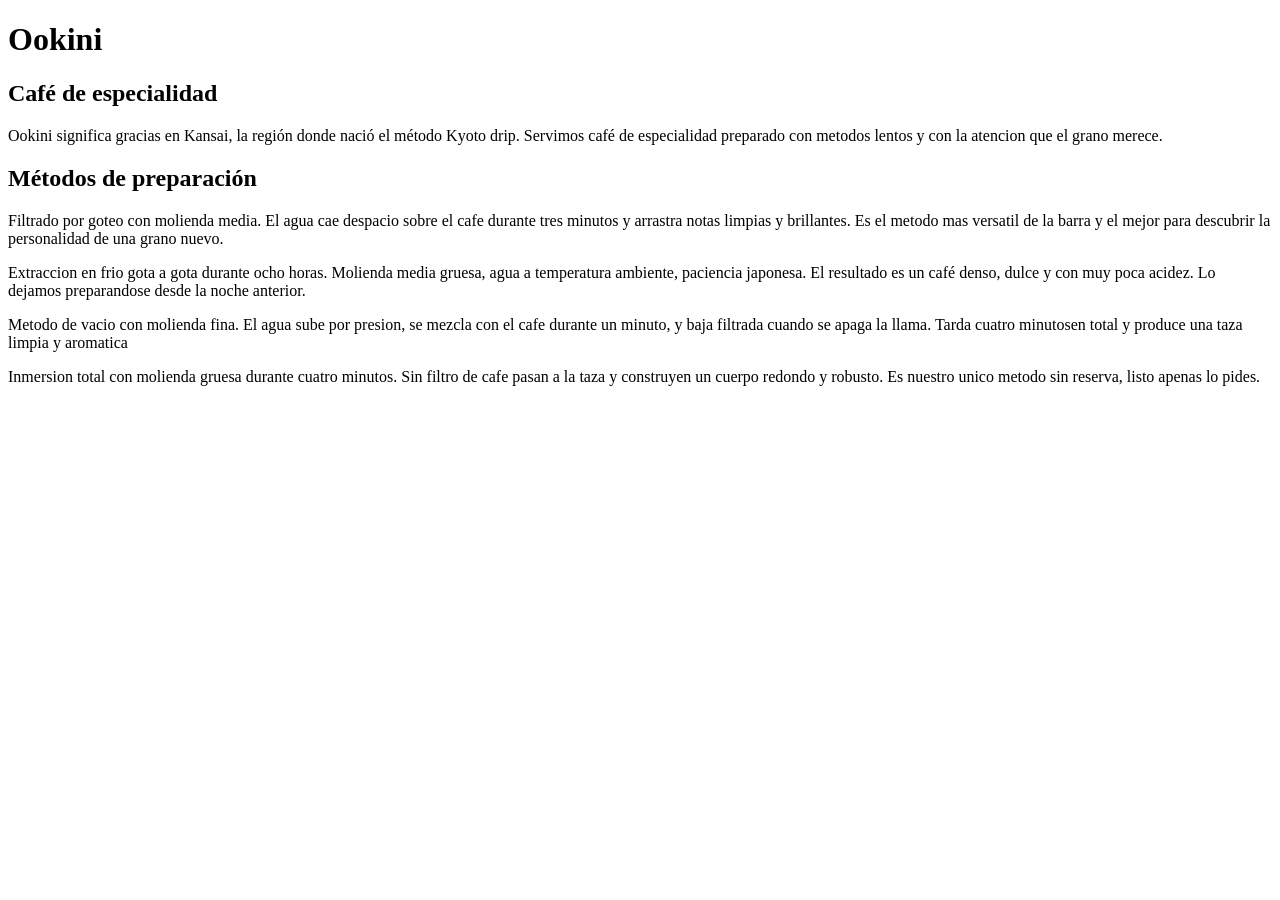
==== Ookini/index.html @ 14f31ec7 "Nuevo archivo, ya con bases de html" ====
<!DOCTYPE html>
<html lang="es">
<head>
    <meta charset="UTF-8">
    <meta name="viewport" content="width=device-width, initial-scale=1.0">
    <title>Ookini</title>
</head>
<body>
    <h1>Ookini</h1>
    <h2>Café de especialidad</h2>
    <p>Ookini significa gracias en Kansai, la región donde nació el método Kyoto drip. Servimos café de especialidad preparado con metodos lentos y con la atencion que el grano merece.</p>

    <h2>Métodos de preparación</h2>
    <p>Filtrado por goteo con molienda media. El agua cae despacio sobre el cafe durante tres minutos y arrastra notas limpias y brillantes. Es el metodo mas versatil de la barra y el mejor para descubrir la personalidad de una grano nuevo.</p>
    <p>Extraccion en frio gota a gota durante ocho horas. Molienda media gruesa, agua a temperatura ambiente, paciencia japonesa. El resultado es un café denso, dulce y con muy poca acidez. Lo dejamos preparandose desde la noche anterior.</p>
    <p>Metodo de vacio con molienda fina. El agua sube por presion, se mezcla con el cafe durante un minuto, y baja filtrada cuando se apaga la llama. Tarda cuatro minutosen total y produce una taza limpia y aromatica</p>
    <p>Inmersion total con molienda gruesa durante cuatro minutos. Sin filtro de cafe pasan a la taza y construyen un cuerpo redondo y robusto. Es nuestro unico metodo sin reserva, listo apenas lo pides.</p>
</body>
</html>
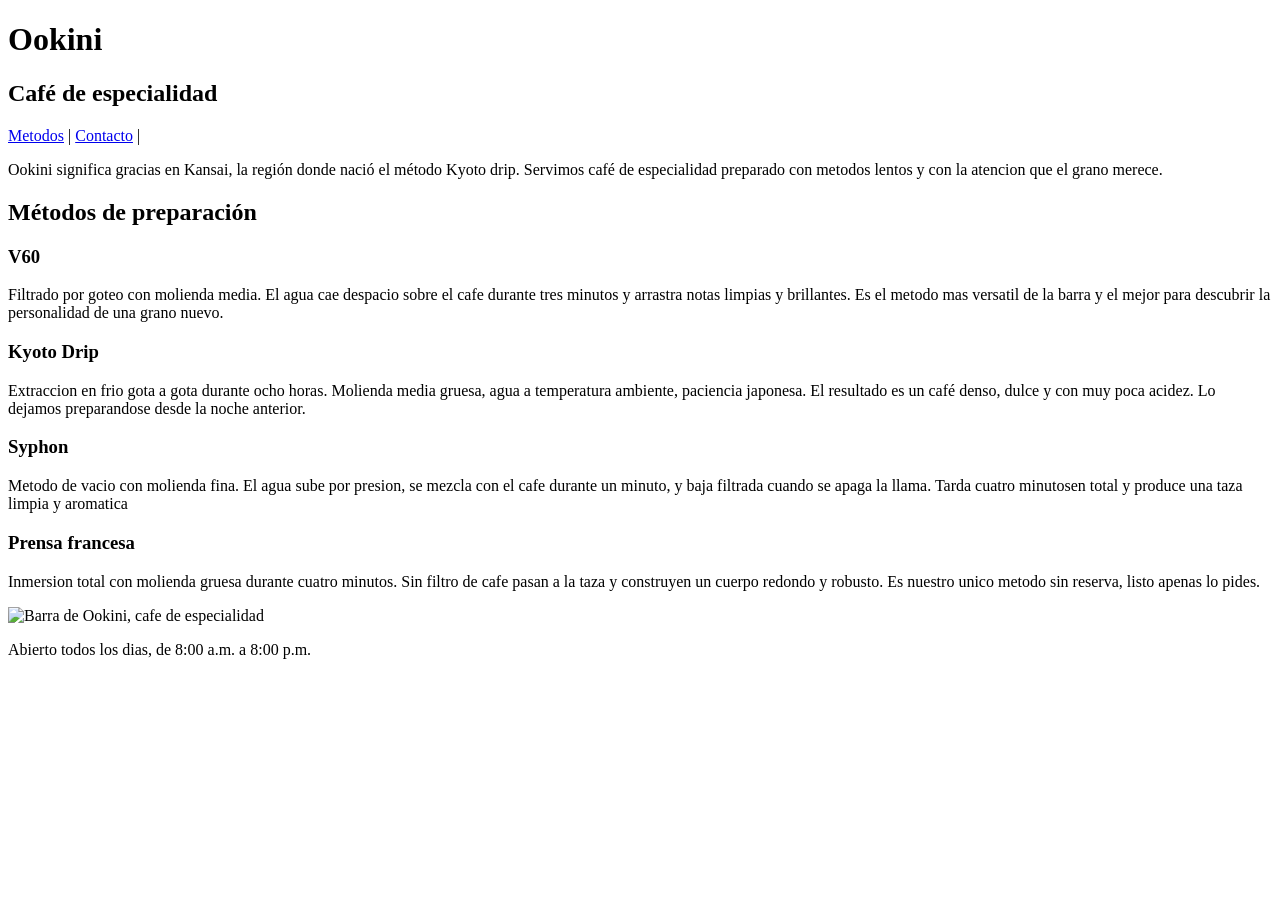
==== commit 6d6bc050: "arregle codigo y deje mas legible la estructura" ====
--- a/Ookini/index.html
+++ b/Ookini/index.html
@@ -6,14 +6,33 @@
     <title>Ookini</title>
 </head>
 <body>
-    <h1>Ookini</h1>
-    <h2>Café de especialidad</h2>
-    <p>Ookini significa gracias en Kansai, la región donde nació el método Kyoto drip. Servimos café de especialidad preparado con metodos lentos y con la atencion que el grano merece.</p>
+    <header>
+        <h1>Ookini</h1>
+        <h2>Café de especialidad</h2>
+        <nav>
+            <a href="#metodos">Metodos</a> |
+            <a href="#contacto">Contacto</a> |
+        </nav>
+    </header>
 
-    <h2>Métodos de preparación</h2>
-    <p>Filtrado por goteo con molienda media. El agua cae despacio sobre el cafe durante tres minutos y arrastra notas limpias y brillantes. Es el metodo mas versatil de la barra y el mejor para descubrir la personalidad de una grano nuevo.</p>
-    <p>Extraccion en frio gota a gota durante ocho horas. Molienda media gruesa, agua a temperatura ambiente, paciencia japonesa. El resultado es un café denso, dulce y con muy poca acidez. Lo dejamos preparandose desde la noche anterior.</p>
-    <p>Metodo de vacio con molienda fina. El agua sube por presion, se mezcla con el cafe durante un minuto, y baja filtrada cuando se apaga la llama. Tarda cuatro minutosen total y produce una taza limpia y aromatica</p>
-    <p>Inmersion total con molienda gruesa durante cuatro minutos. Sin filtro de cafe pasan a la taza y construyen un cuerpo redondo y robusto. Es nuestro unico metodo sin reserva, listo apenas lo pides.</p>
+    <main>
+        <section id="metodos">
+            <p>Ookini significa gracias en Kansai, la región donde nació el método Kyoto drip. Servimos café de especialidad preparado con metodos lentos y con la atencion que el grano merece.</p>
+            <h2>Métodos de preparación</h2>
+            <h3>V60</h3>
+            <p>Filtrado por goteo con molienda media. El agua cae despacio sobre el cafe durante tres minutos y arrastra notas limpias y brillantes. Es el metodo mas versatil de la barra y el mejor para descubrir la personalidad de una grano nuevo.</p>
+            <h3>Kyoto Drip</h3>
+            <p>Extraccion en frio gota a gota durante ocho horas. Molienda media gruesa, agua a temperatura ambiente, paciencia japonesa. El resultado es un café denso, dulce y con muy poca acidez. Lo dejamos preparandose desde la noche anterior.</p>
+            <h3>Syphon</h3>
+            <p>Metodo de vacio con molienda fina. El agua sube por presion, se mezcla con el cafe durante un minuto, y baja filtrada cuando se apaga la llama. Tarda cuatro minutosen total y produce una taza limpia y aromatica</p>
+            <h3>Prensa francesa</h3>
+            <p>Inmersion total con molienda gruesa durante cuatro minutos. Sin filtro de cafe pasan a la taza y construyen un cuerpo redondo y robusto. Es nuestro unico metodo sin reserva, listo apenas lo pides.</p>
+        </section>
+    </main>
+
+    <footer id="contacto">
+        <img src="https://static.platzi.com/media/uploads/ookini_barra_69f564f468.png" alt="Barra de Ookini, cafe de especialidad" width="250">
+        <p>Abierto todos los dias, de 8:00 a.m. a 8:00 p.m.</p>
+    </footer>
 </body>
 </html>
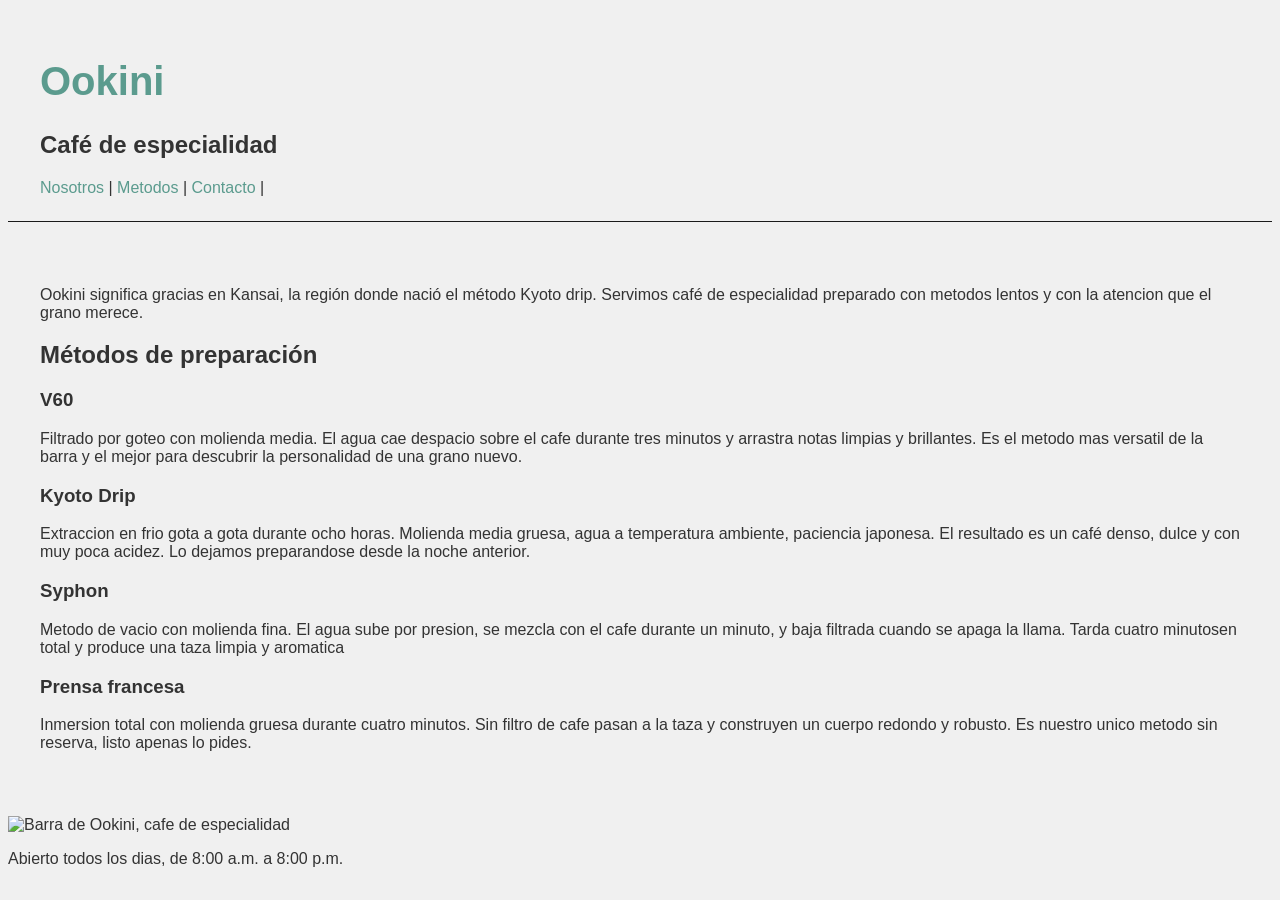
==== commit f78943d9: "agregando css al html para estilizarlo" ====
--- a/Ookini/index.html
+++ b/Ookini/index.html
@@ -3,6 +3,7 @@
 <head>
     <meta charset="UTF-8">
     <meta name="viewport" content="width=device-width, initial-scale=1.0">
+    <link rel="stylesheet" href="styles.css">
     <title>Ookini</title>
 </head>
 <body>
@@ -10,6 +11,7 @@
         <h1>Ookini</h1>
         <h2>Café de especialidad</h2>
         <nav>
+            <a href="#nosotros">Nosotros</a> |
             <a href="#metodos">Metodos</a> |
             <a href="#contacto">Contacto</a> |
         </nav>
--- a/Ookini/styles.css
+++ b/Ookini/styles.css
@@ -0,0 +1,24 @@
+body{
+    background-color: #f0f0f0;
+    font-family: 'Roboto', sans-serif;
+    color: #333;
+}
+
+h1{
+    color: #5b9b8e;
+    font-size: 2.5em;
+}
+
+header{
+    padding: 1.5rem 2rem;
+    border-bottom: 1px solid #1a1a1a;
+}
+
+nav a{
+    color: #5b9b8e;
+    text-decoration: none;
+}
+
+main{
+    padding: 3rem 2rem;
+}
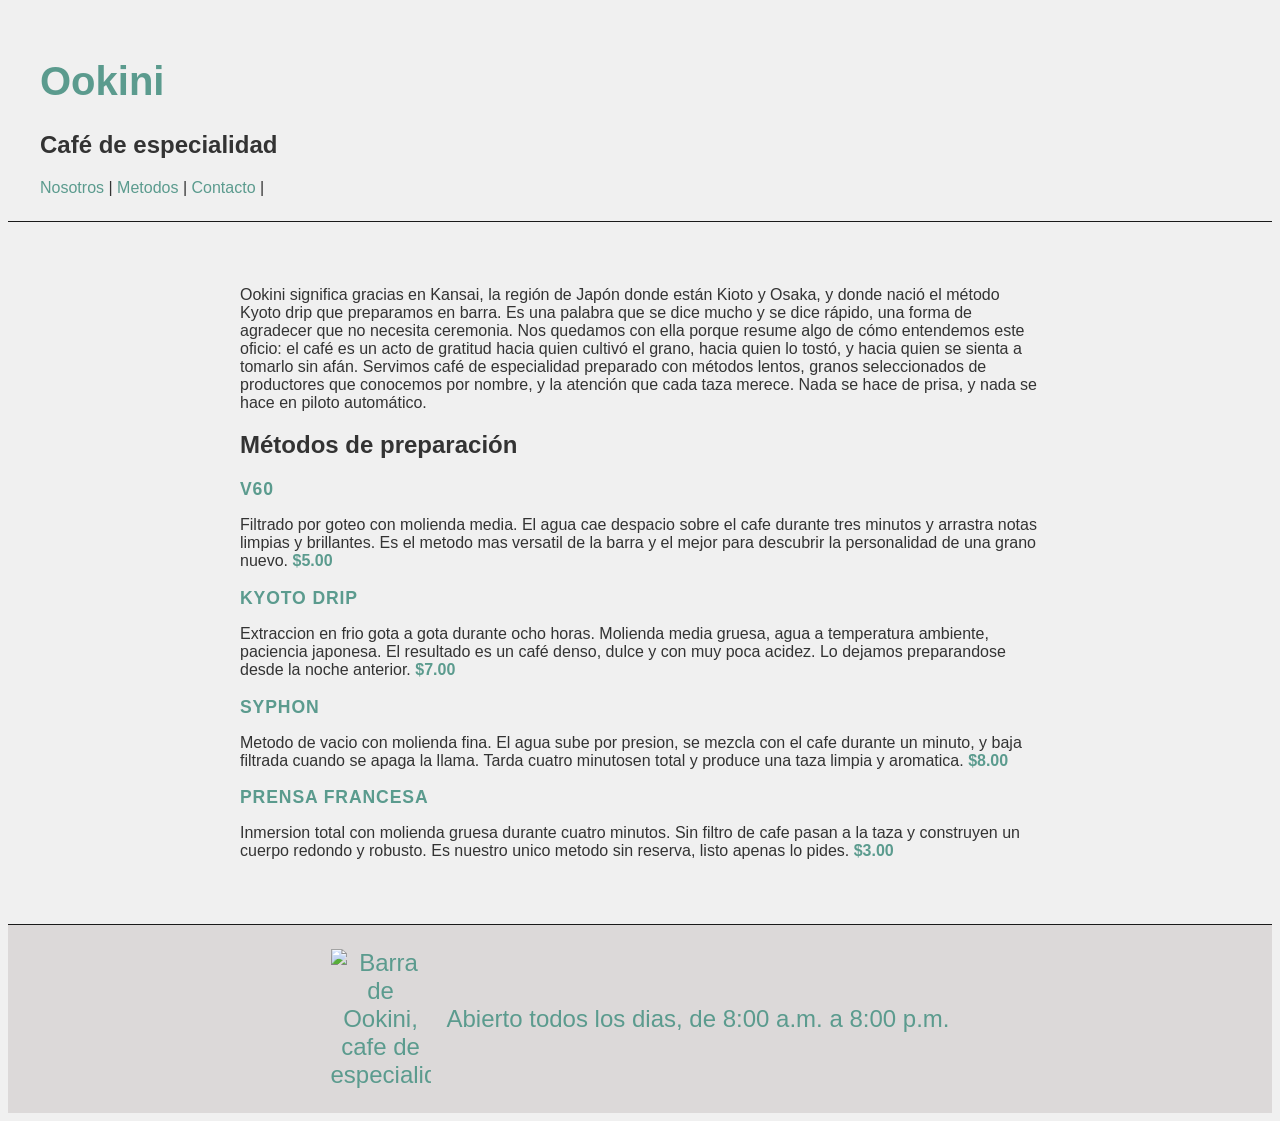
==== commit 8484cdf4: "box model, footer, css especifico, fin de seccion" ====
--- a/Ookini/index.html
+++ b/Ookini/index.html
@@ -19,21 +19,21 @@
 
     <main>
         <section id="metodos">
-            <p>Ookini significa gracias en Kansai, la región donde nació el método Kyoto drip. Servimos café de especialidad preparado con metodos lentos y con la atencion que el grano merece.</p>
+            <p>Ookini significa gracias en Kansai, la región de Japón donde están Kioto y Osaka, y donde nació el método Kyoto drip que preparamos en barra. Es una palabra que se dice mucho y se dice rápido, una forma de agradecer que no necesita ceremonia. Nos quedamos con ella porque resume algo de cómo entendemos este oficio: el café es un acto de gratitud hacia quien cultivó el grano, hacia quien lo tostó, y hacia quien se sienta a tomarlo sin afán. Servimos café de especialidad preparado con métodos lentos, granos seleccionados de productores que conocemos por nombre, y la atención que cada taza merece. Nada se hace de prisa, y nada se hace en piloto automático.</p>
             <h2>Métodos de preparación</h2>
-            <h3>V60</h3>
-            <p>Filtrado por goteo con molienda media. El agua cae despacio sobre el cafe durante tres minutos y arrastra notas limpias y brillantes. Es el metodo mas versatil de la barra y el mejor para descubrir la personalidad de una grano nuevo.</p>
-            <h3>Kyoto Drip</h3>
-            <p>Extraccion en frio gota a gota durante ocho horas. Molienda media gruesa, agua a temperatura ambiente, paciencia japonesa. El resultado es un café denso, dulce y con muy poca acidez. Lo dejamos preparandose desde la noche anterior.</p>
-            <h3>Syphon</h3>
-            <p>Metodo de vacio con molienda fina. El agua sube por presion, se mezcla con el cafe durante un minuto, y baja filtrada cuando se apaga la llama. Tarda cuatro minutosen total y produce una taza limpia y aromatica</p>
-            <h3>Prensa francesa</h3>
-            <p>Inmersion total con molienda gruesa durante cuatro minutos. Sin filtro de cafe pasan a la taza y construyen un cuerpo redondo y robusto. Es nuestro unico metodo sin reserva, listo apenas lo pides.</p>
+            <h3 class="metodo-titulo">V60</h3>
+            <p>Filtrado por goteo con molienda media. El agua cae despacio sobre el cafe durante tres minutos y arrastra notas limpias y brillantes. Es el metodo mas versatil de la barra y el mejor para descubrir la personalidad de una grano nuevo. <span class="precio">$5.00</span> </p>
+            <h3 class="metodo-titulo">Kyoto Drip</h3>
+            <p>Extraccion en frio gota a gota durante ocho horas. Molienda media gruesa, agua a temperatura ambiente, paciencia japonesa. El resultado es un café denso, dulce y con muy poca acidez. Lo dejamos preparandose desde la noche anterior. <span class="precio">$7.00</span> </p>
+            <h3 class="metodo-titulo">Syphon</h3>
+            <p>Metodo de vacio con molienda fina. El agua sube por presion, se mezcla con el cafe durante un minuto, y baja filtrada cuando se apaga la llama. Tarda cuatro minutosen total y produce una taza limpia y aromatica. <span class="precio">$8.00</span> </p>
+            <h3 class="metodo-titulo">Prensa francesa</h3>
+            <p>Inmersion total con molienda gruesa durante cuatro minutos. Sin filtro de cafe pasan a la taza y construyen un cuerpo redondo y robusto. Es nuestro unico metodo sin reserva, listo apenas lo pides. <span class="precio">$3.00</span> </p>
         </section>
     </main>
 
     <footer id="contacto">
-        <img src="https://static.platzi.com/media/uploads/ookini_barra_69f564f468.png" alt="Barra de Ookini, cafe de especialidad" width="250">
+        <img src="https://static.platzi.com/media/uploads/ookini_barra_69f564f468.png" alt="Barra de Ookini, cafe de especialidad">
         <p>Abierto todos los dias, de 8:00 a.m. a 8:00 p.m.</p>
     </footer>
 </body>
--- a/Ookini/styles.css
+++ b/Ookini/styles.css
@@ -21,4 +21,36 @@
 
 main{
     padding: 3rem 2rem;
+    max-width: 800px;
+    margin: 0 auto;
+}
+
+.metodo-titulo{
+    font-size: 1.1em;
+    letter-spacing: 0.05em;
+    text-transform: uppercase;
+    margin-bottom: 0.25rem;
+    color: #5b9b8e;
+}
+
+.precio{
+    font-weight: bold;
+    color: #5b9b8e;
+}
+
+footer{
+    padding: 1.5rem 2rem;
+    border-top: 1px solid #1a1a1a;
+    text-align: center;
+    font-size: 1.5em;
+    color: #5b9b8e;
+    display: flex;
+    justify-content: center;
+    align-items: center;
+    background-color: #dcd9d9;
+}
+
+footer img{
+    width: 100px;
+    margin-right: 1rem;
 }
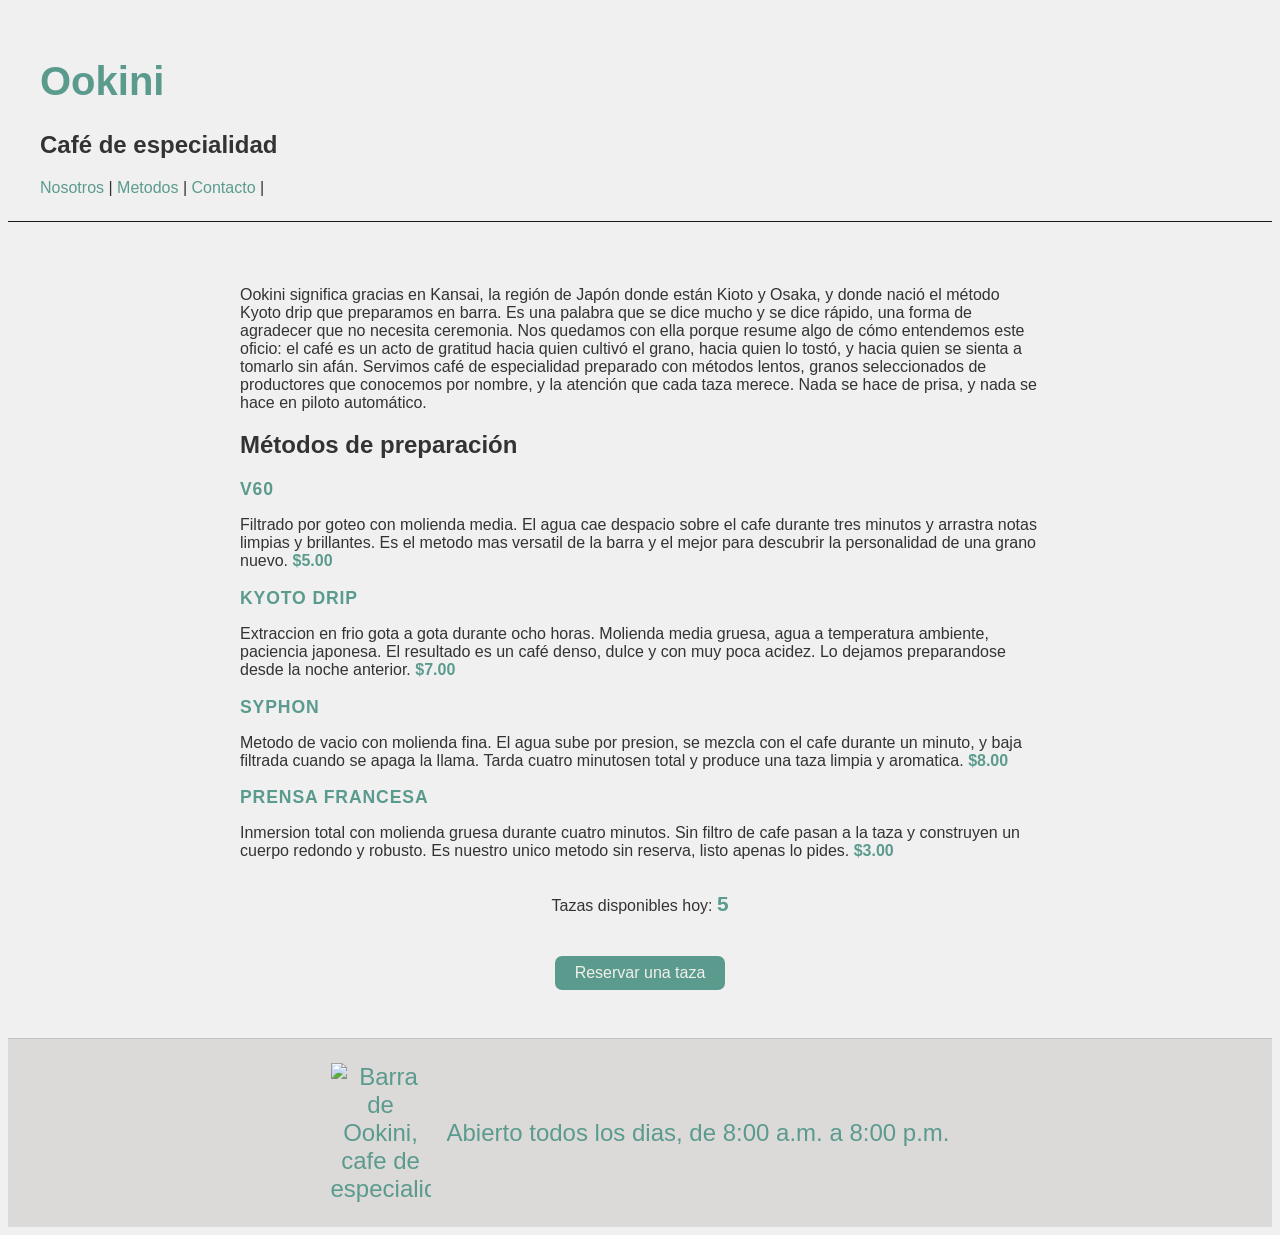
==== commit 6ace791e: "orden de archivos, cambios para trabajar js" ====
--- a/Ookini/index.html
+++ b/Ookini/index.html
@@ -30,6 +30,10 @@
             <h3 class="metodo-titulo">Prensa francesa</h3>
             <p>Inmersion total con molienda gruesa durante cuatro minutos. Sin filtro de cafe pasan a la taza y construyen un cuerpo redondo y robusto. Es nuestro unico metodo sin reserva, listo apenas lo pides. <span class="precio">$3.00</span> </p>
         </section>
+        <section id="reservas">
+            <p>Tazas disponibles hoy: <span id="contador-tazas">5</span> </p>
+            <button id="boton-reservar">Reservar una taza</button>
+        </section>
     </main>
 
     <footer id="contacto">
--- a/Ookini/styles.css
+++ b/Ookini/styles.css
@@ -38,9 +38,35 @@
     color: #5b9b8e;
 }
 
+#reservas{
+    display: flex;
+    flex-direction: column;
+    align-items: center;
+    gap: 0.50rem;
+}
+
+#contador-tazas{
+    font-size: 1.3em;
+    font-weight: bold;
+    color: #5b9b8e;
+}
+
+#boton-reservar{
+    display: block;
+    margin-top: 1rem;
+    padding: 0.5rem 1.25rem;
+    background-color: #5b9b8e;
+    color: #f2f0ea;
+    border: none;
+    border-radius: 7px;
+    font-family: Verdana, Tahoma, sans-serif;
+    font-size: 1em;
+    cursor: pointer;
+}
+
 footer{
     padding: 1.5rem 2rem;
-    border-top: 1px solid #1a1a1a;
+    border-top: 1px solid #c4c3c3;
     text-align: center;
     font-size: 1.5em;
     color: #5b9b8e;
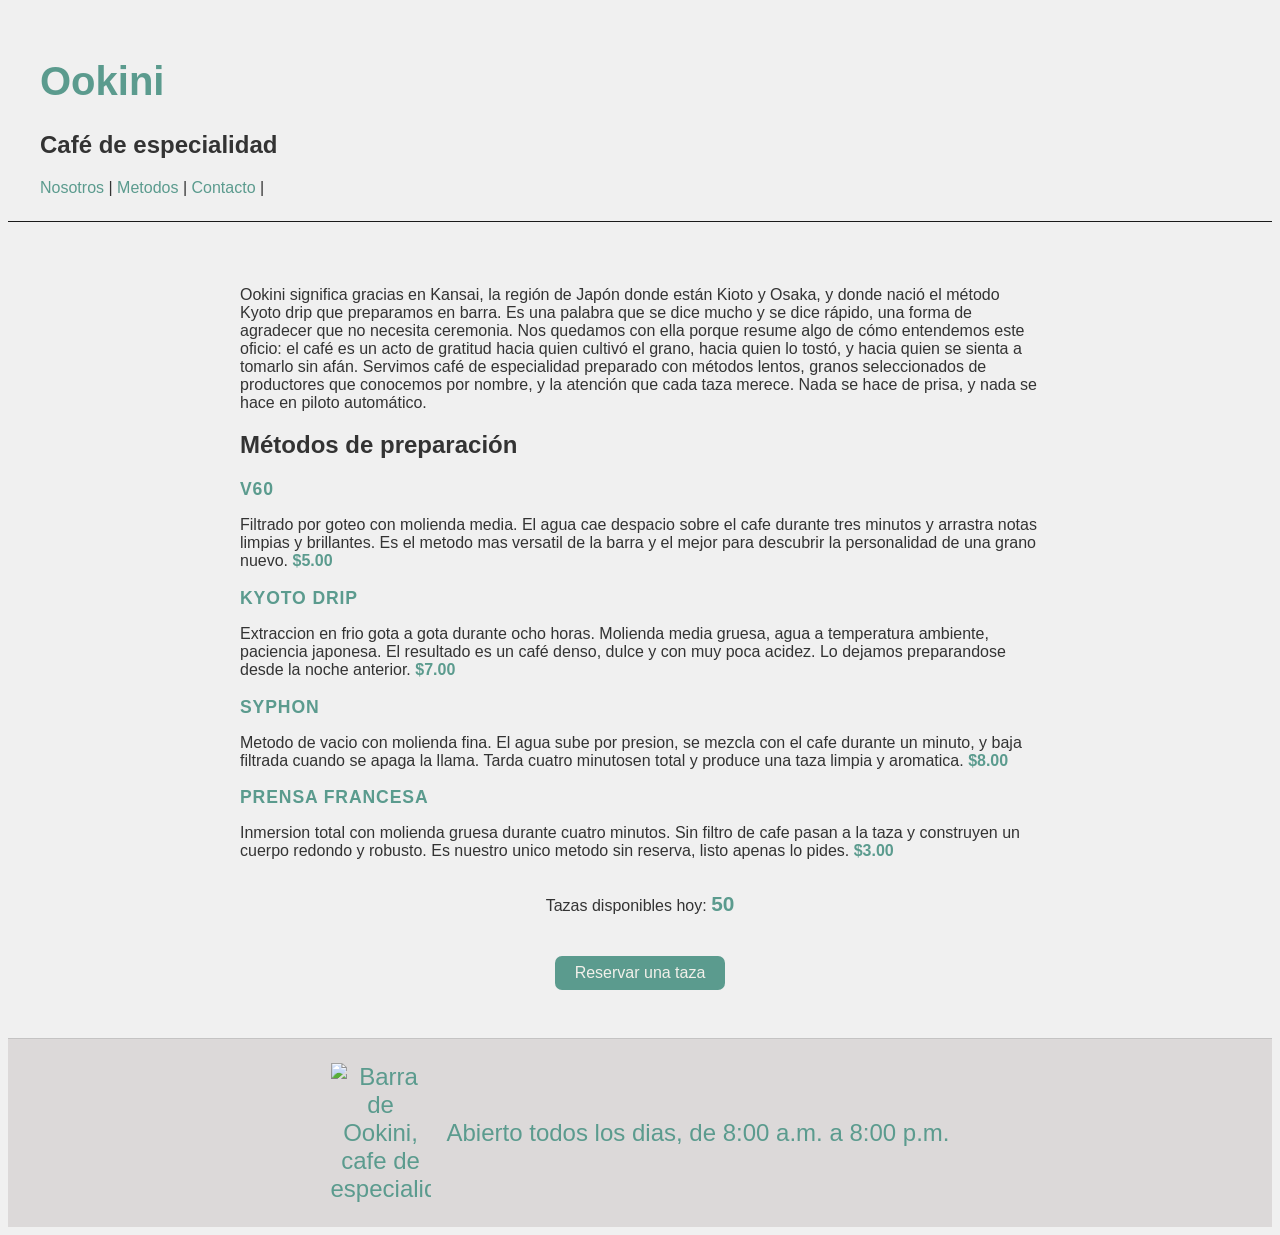
==== commit e1c632b8: "SweetAlert2 para la alerta estilizada para error" ====
--- a/Ookini/index.html
+++ b/Ookini/index.html
@@ -31,7 +31,7 @@
             <p>Inmersion total con molienda gruesa durante cuatro minutos. Sin filtro de cafe pasan a la taza y construyen un cuerpo redondo y robusto. Es nuestro unico metodo sin reserva, listo apenas lo pides. <span class="precio">$3.00</span> </p>
         </section>
         <section id="reservas">
-            <p>Tazas disponibles hoy: <span id="contador-tazas">5</span> </p>
+            <p>Tazas disponibles hoy: <span id="contador-tazas">50</span> </p>
             <button id="boton-reservar">Reservar una taza</button>
         </section>
     </main>
@@ -40,5 +40,7 @@
         <img src="https://static.platzi.com/media/uploads/ookini_barra_69f564f468.png" alt="Barra de Ookini, cafe de especialidad">
         <p>Abierto todos los dias, de 8:00 a.m. a 8:00 p.m.</p>
     </footer>
+    <script src="script.js"></script>
+    <script src="https://cdn.jsdelivr.net/npm/sweetalert2@11"></script>
 </body>
 </html>
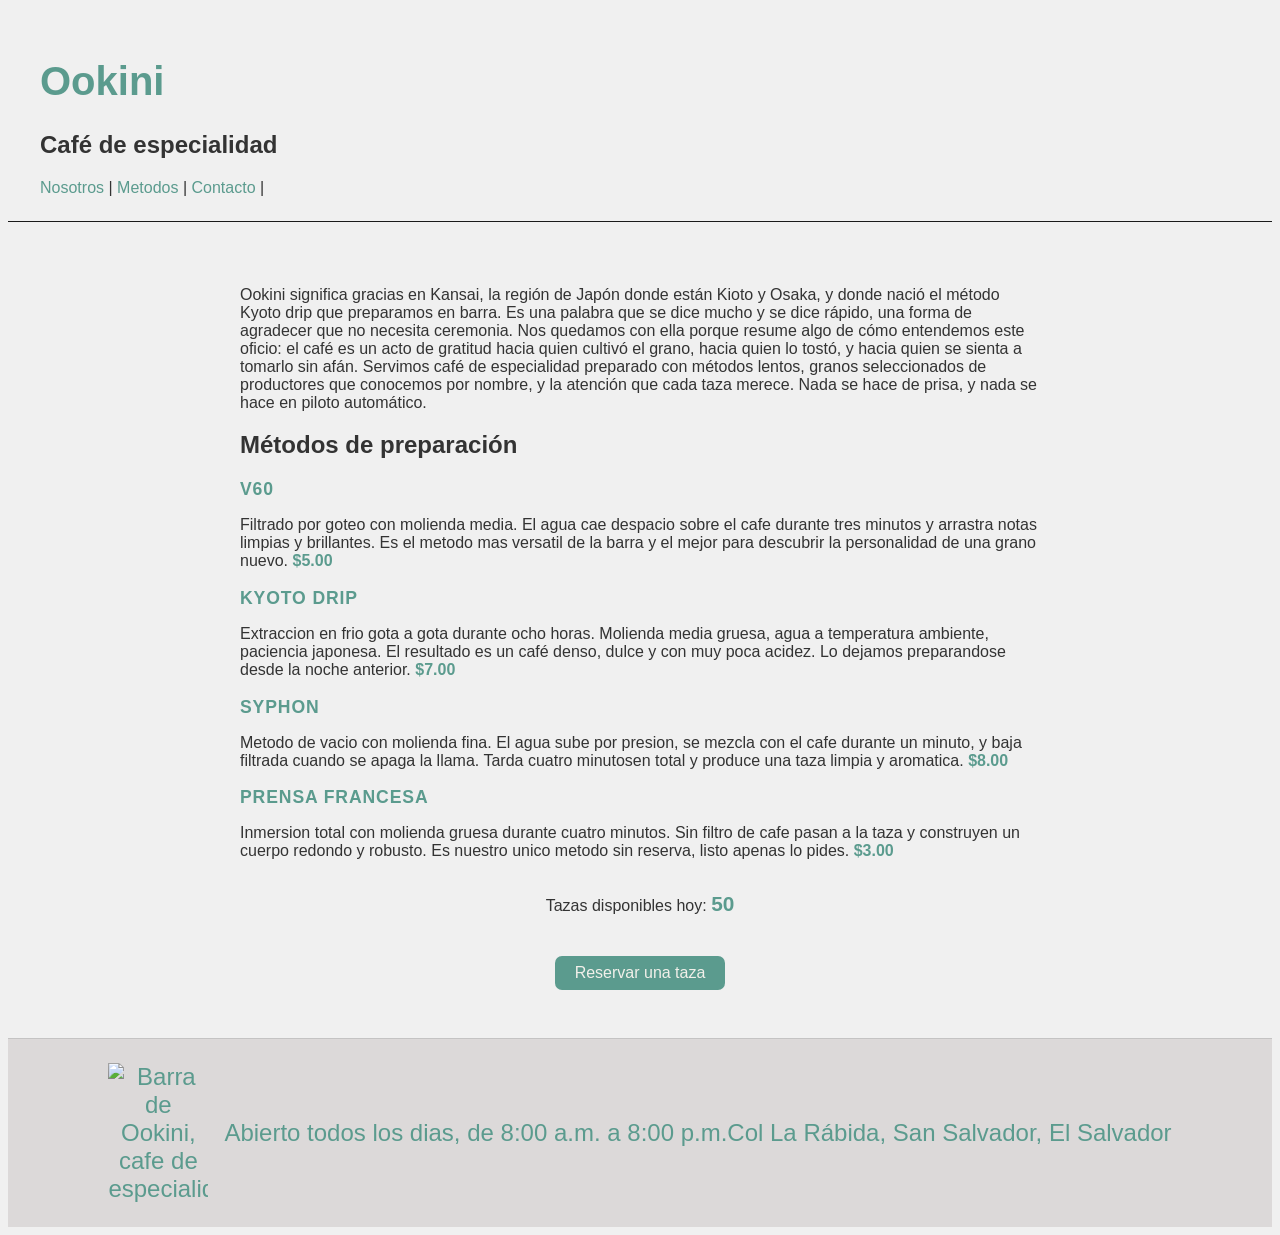
==== commit dcb3d417: "ya en clases de git, agrego direccion en footer" ====
--- a/Ookini/index.html
+++ b/Ookini/index.html
@@ -39,6 +39,7 @@
     <footer id="contacto">
         <img src="https://static.platzi.com/media/uploads/ookini_barra_69f564f468.png" alt="Barra de Ookini, cafe de especialidad">
         <p>Abierto todos los dias, de 8:00 a.m. a 8:00 p.m.</p>
+        <p>Col La Rábida, San Salvador, El Salvador</p>
     </footer>
     <script src="script.js"></script>
     <script src="https://cdn.jsdelivr.net/npm/sweetalert2@11"></script>
